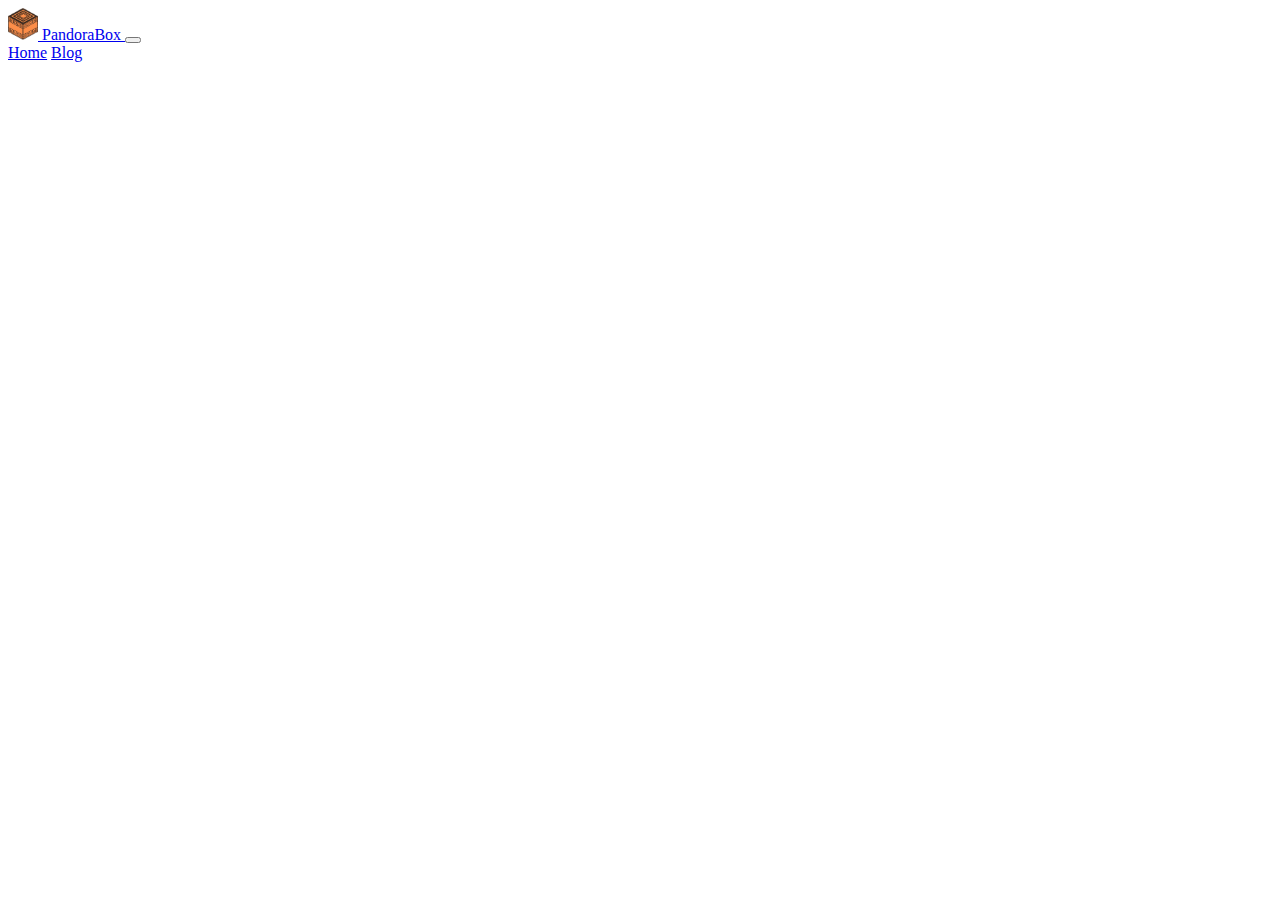
==== blog.html @ 96feba9c "v0.5" ====
<!DOCTYPE html>
<html lang="en">

<head>
    <meta charset="UTF-8">
    <meta http-equiv="X-UA-Compatible" content="IE=edge">
    <meta name="viewport" content="width=device-width, initial-scale=1.0">
    <link href="https://cdn.jsdelivr.net/npm/bootstrap@5.2.2/dist/css/bootstrap.min.css" rel="stylesheet"
        integrity="sha384-Zenh87qX5JnK2Jl0vWa8Ck2rdkQ2Bzep5IDxbcnCeuOxjzrPF/et3URy9Bv1WTRi" crossorigin="anonymous">
    <script src="https://cdn.jsdelivr.net/npm/bootstrap@5.2.2/dist/js/bootstrap.bundle.min.js"
        integrity="sha384-OERcA2EqjJCMA+/3y+gxIOqMEjwtxJY7qPCqsdltbNJuaOe923+mo//f6V8Qbsw3"
        crossorigin="anonymous"></script>
    <link href="css/style.css" rel="stylesheet">
    <title>Document</title>
</head>

<body>
    <!-- menu inicio -->
    <nav class="navbar navbar-expand-lg fixed-top navbar-dark bg-dark">
        <div class="container-fluid">
            <a class="navbar-brand" href="index.html">
                <img src="img/logo-pandora.png" alt="Logo" width="30" height="32" class="d-inline-block align-text-top">
                PandoraBox
            </a>
            <button class="navbar-toggler" type="button" data-bs-toggle="collapse" data-bs-target="#navbarNavAltMarkup"
                aria-controls="navbarNavAltMarkup" aria-expanded="false" aria-label="Toggle navigation">
                <span class="navbar-toggler-icon"></span>
            </button>
            <div class="collapse navbar-collapse" id="navbarNavAltMarkup">
                <div class="navbar-nav">
                    <a class="nav-link" aria-current="page" href="index.html">Home</a>
                    <a class="nav-link active" href="blog.html">Blog</a>
                </div>
            </div>
        </div>
    </nav>
    <!-- menu fim -->
---- css/style.css ----
#car{
    filter: brightness(75%);
    margin-top: -7%;
}

#car-box{
    width: auto;
    height: auto;
    max-height: 800px;
}

#car-t{
    margin-bottom: 7.5%;
}

#text-jus{
    text-align: center;
}

table{
    margin:auto;
}

td{
    padding: 5px;
}

td #text{
    text-align: center;
}

#pessoas{
    width: 15vw;
}

#search-b{
    transition: all 0.5s;
}

#search-b:hover{
    width: 15vw;
    padding-right: 105px;
}
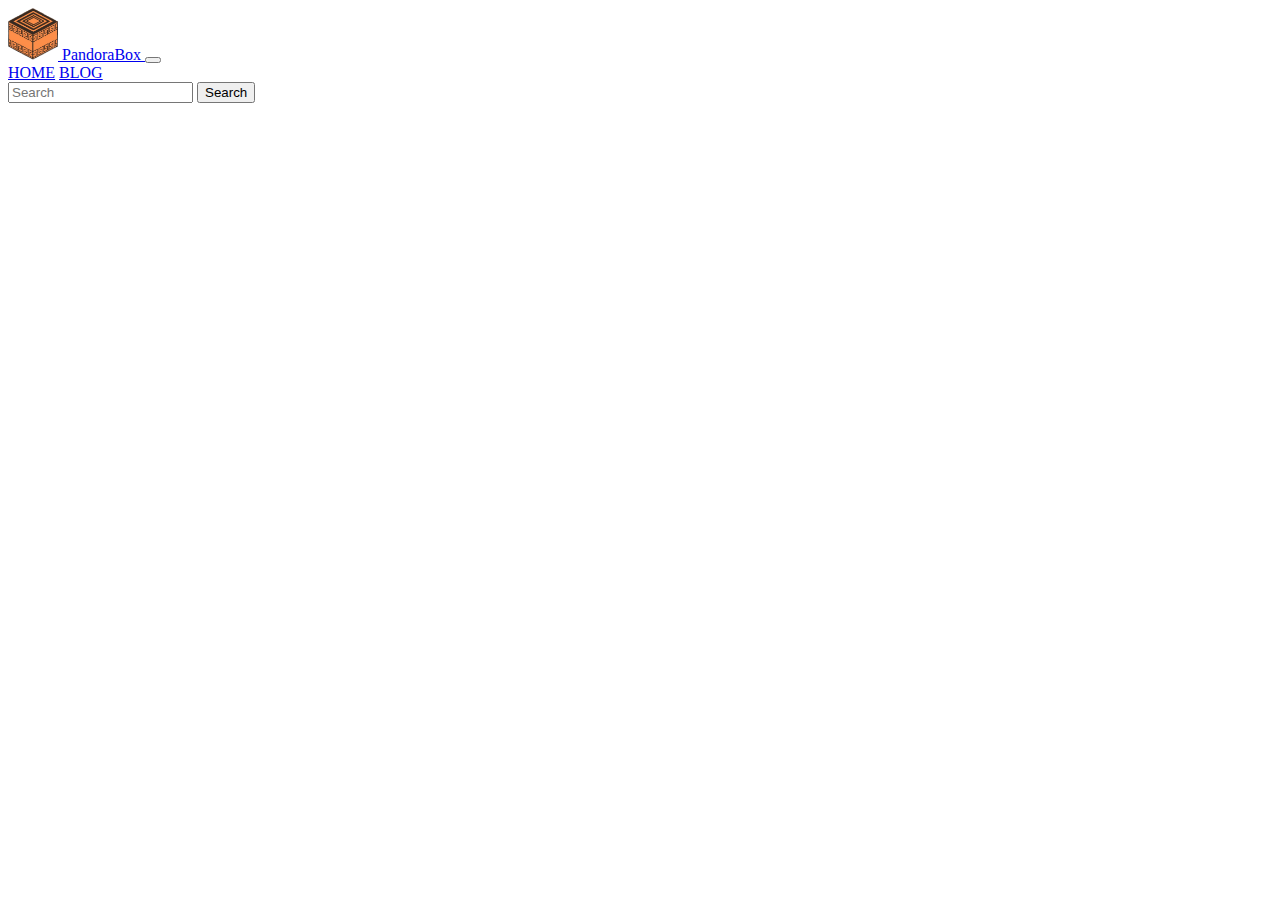
==== commit adacfd6c: "v0.7" ====
--- a/blog.html
+++ b/blog.html
@@ -16,10 +16,10 @@
 
 <body>
     <!-- menu inicio -->
-    <nav class="navbar navbar-expand-lg fixed-top navbar-dark bg-dark">
+    <nav class="navbar navbar-expand-lg fixed-top navbar-dark bg-dark py-3">
         <div class="container-fluid">
             <a class="navbar-brand" href="index.html">
-                <img src="img/logo-pandora.png" alt="Logo" width="30" height="32" class="d-inline-block align-text-top">
+                <img src="img/logo-pandora.png" alt="Logo" width="50" height="52" class="d-inline-block align-text-center">
                 PandoraBox
             </a>
             <button class="navbar-toggler" type="button" data-bs-toggle="collapse" data-bs-target="#navbarNavAltMarkup"
@@ -28,10 +28,14 @@
             </button>
             <div class="collapse navbar-collapse" id="navbarNavAltMarkup">
                 <div class="navbar-nav">
-                    <a class="nav-link" aria-current="page" href="index.html">Home</a>
-                    <a class="nav-link active" href="blog.html">Blog</a>
+                    <a class="nav-link active me-2" aria-current="page" href="index.html">HOME</a>
+                    <a class="nav-link" href="blog.html">BLOG</a>
                 </div>
             </div>
+            <form class="d-flex" role="search">
+                <input class="form-control me-2" type="search" placeholder="Search" aria-label="Search" id="search-b">
+                <button class="btn btn-outline-success" type="submit">Search</button>
+              </form>
         </div>
     </nav>
     <!-- menu fim -->--- a/css/style.css
+++ b/css/style.css
@@ -22,7 +22,7 @@
 }
 
 td{
-    padding: 5px;
+    padding: 1.35vw;
 }
 
 td #text{
@@ -40,4 +40,50 @@
 #search-b:hover{
     width: 15vw;
     padding-right: 105px;
+}
+
+#serv{
+    background-image: url('../img/bg-serv-3.jpg');
+    background-color: #000000cb;
+    background-blend-mode: darken;
+    background-repeat: no-repeat;
+    background-size: cover;
+    color: #ffffff;
+}
+
+#atu-img{
+    width: 20vw;
+    height: 20vw;
+    object-fit: cover;
+}
+
+#btn-atu{
+    margin-inline: 5.5vw;
+}
+
+#atu{
+    background-image: url('../img/bg-atu.jpg');
+    background-color: #000000cb;
+    background-blend-mode: darken;
+    background-repeat: no-repeat;
+    background-size: cover;
+    color: #ffffff;
+}
+
+#foot-icon{
+    width: 2vw;
+    height: 2vw;
+    object-fit: contain;
+}
+
+#foot-icon-2{
+    width: 2vw;
+    height: 2vw;
+    object-fit: contain;
+    margin: 0.25vw;
+}
+
+#foot{
+    width: 4.5vw;
+    padding-right: 1vw; 
 }